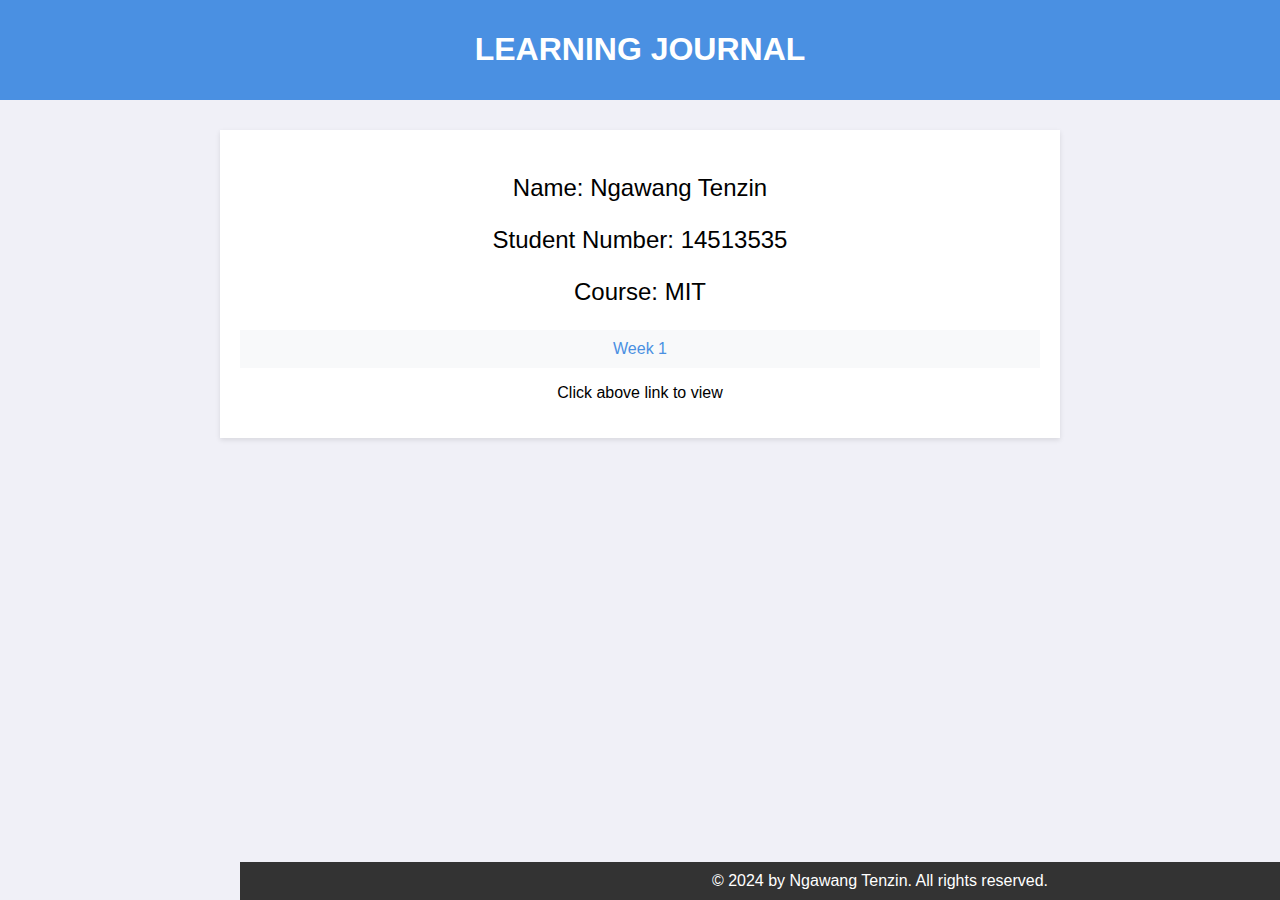
==== index.html @ f3075598 "commit1" ====
<!DOCTYPE html>
<html lang="en">

<head>
    <meta charset="UTF-8">
    <meta name="viewport" content="width=device-width, initial-scale=1.0">
    <title>Learning Journal</title>
    <link rel="stylesheet" href="style.css">
</head>

<body>
    <header>
        <h1>LEARNING JOURNAL</h1>
    </header>

    <div class="container">
        <div class="metadata">
            <p>Name: Ngawang Tenzin</p>
            <p>Student Number: 14513535</p>
            <p>Course: MIT</p>
        </div>

        <nav>
            <a href="week1.html">Week 1</a>
            <!-- <a href="week2.html">Week 2</a>
            <a href="week3.html">Week 3</a>
            <a href="week4.html">Week 4</a>
            <a href="week5.html">Week 5</a> -->
        </nav>

        <p class="guide">Click above link to view</p>

    <footer>
        © 2024 by Ngawang Tenzin. All rights reserved.
    </footer>
</body>

</html>
---- style.css ----
body {
    font-family: 'Arial', sans-serif;
    background: #f0f0f7;
    margin: 0;
    padding: 0;
}
header {
    background-color: #4A90E2;
    color: white;
    padding: 10px 20px;
    text-align: center;
}

.guide {
    text-align: center;
}

footer {
    background-color: #333;
    color: white;
    text-align: center;
    padding: 10px 0;
    position: fixed;
    bottom: 0;
    width: 100%;
}
.container {
    width: 80%;
    max-width: 800px;
    margin: 30px auto;
    padding: 20px;
    background: white;
    box-shadow: 0 2px 5px rgba(0,0,0,0.1);
}
.metadata {
    font-size: 1.5em;
    text-align: center;
    margin-bottom: 20px;
}
.journal-content {
    min-height: 400px; 
    margin: 20px 0;
}
nav {
    background: #f8f9fa;
    padding: 10px;
    text-align: center;
}
nav a {
    color: #4A90E2;
    text-decoration: none;
    padding: 8px 15px;
}
nav a:hover {
    text-decoration: underline;
}
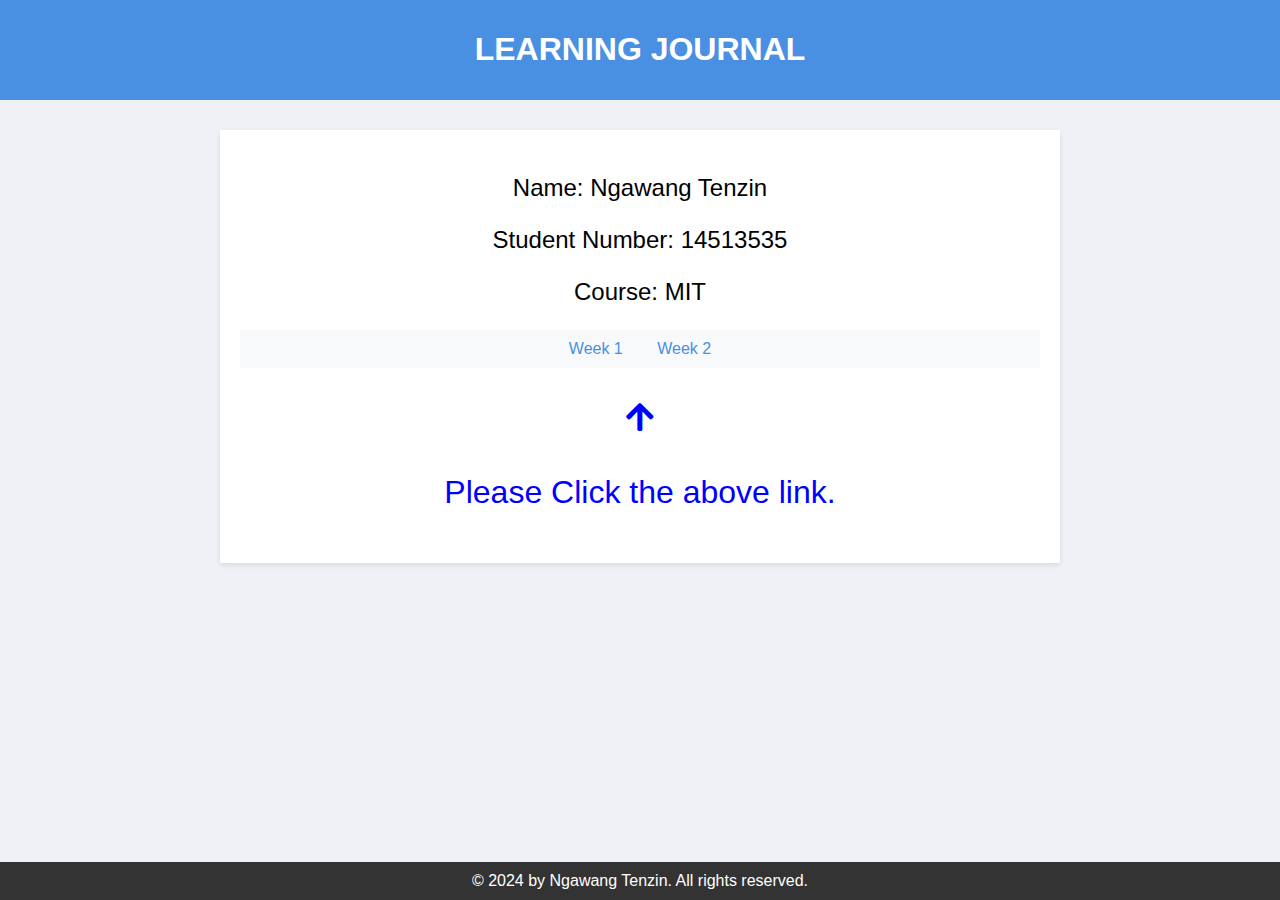
==== commit 540573fd: "week2" ====
--- a/index.html
+++ b/index.html
@@ -6,6 +6,8 @@
     <meta name="viewport" content="width=device-width, initial-scale=1.0">
     <title>Learning Journal</title>
     <link rel="stylesheet" href="style.css">
+    <!--Fontawesome-->
+    <link rel="stylesheet" href="https://cdnjs.cloudflare.com/ajax/libs/font-awesome/5.15.4/css/all.min.css">
 </head>
 
 <body>
@@ -22,17 +24,20 @@
 
         <nav>
             <a href="week1.html">Week 1</a>
-            <!-- <a href="week2.html">Week 2</a>
-            <a href="week3.html">Week 3</a>
+            <a href="week2.html">Week 2</a>
+            <!-- <a href="week3.html">Week 3</a>
             <a href="week4.html">Week 4</a>
             <a href="week5.html">Week 5</a> -->
         </nav>
 
-        <p class="guide">Click above link to view</p>
-
-    <footer>
-        © 2024 by Ngawang Tenzin. All rights reserved.
-    </footer>
+        <p class="guide">
+            <i class="fas fa-arrow-up flashing-icon"></i> <br><br>
+            Please Click the above link.</p>
+    </div>
+        <footer>
+            © 2024 by Ngawang Tenzin. All rights reserved.
+        </footer>
 </body>
 
+
 </html>--- a/style.css
+++ b/style.css
@@ -41,6 +41,13 @@
     min-height: 400px; 
     margin: 20px 0;
 }
+.journal-content h3 {
+    line-height: 3;
+}
+.journal-content p{
+    line-height: 1.5;
+}
+
 nav {
     background: #f8f9fa;
     padding: 10px;
@@ -50,7 +57,38 @@
     color: #4A90E2;
     text-decoration: none;
     padding: 8px 15px;
+    font-style: none;
 }
 nav a:hover {
     text-decoration: underline;
-}+}
+
+.journal-content a {
+    text-decoration: none;
+    font-weight: bold;
+    font-style: italic;
+}
+
+p b {
+    font-style: italic;
+}
+
+/*Flashing text for guide*/
+@keyframes flashing {
+    0% {
+      opacity: 1;
+    }
+    50% {
+      opacity: 0;
+    }
+    100% {
+      opacity: 1;
+    }
+  }
+  
+  .guide {
+    animation: flashing 2s infinite;
+    font-size: xx-large;
+    color:blue;
+  }
+  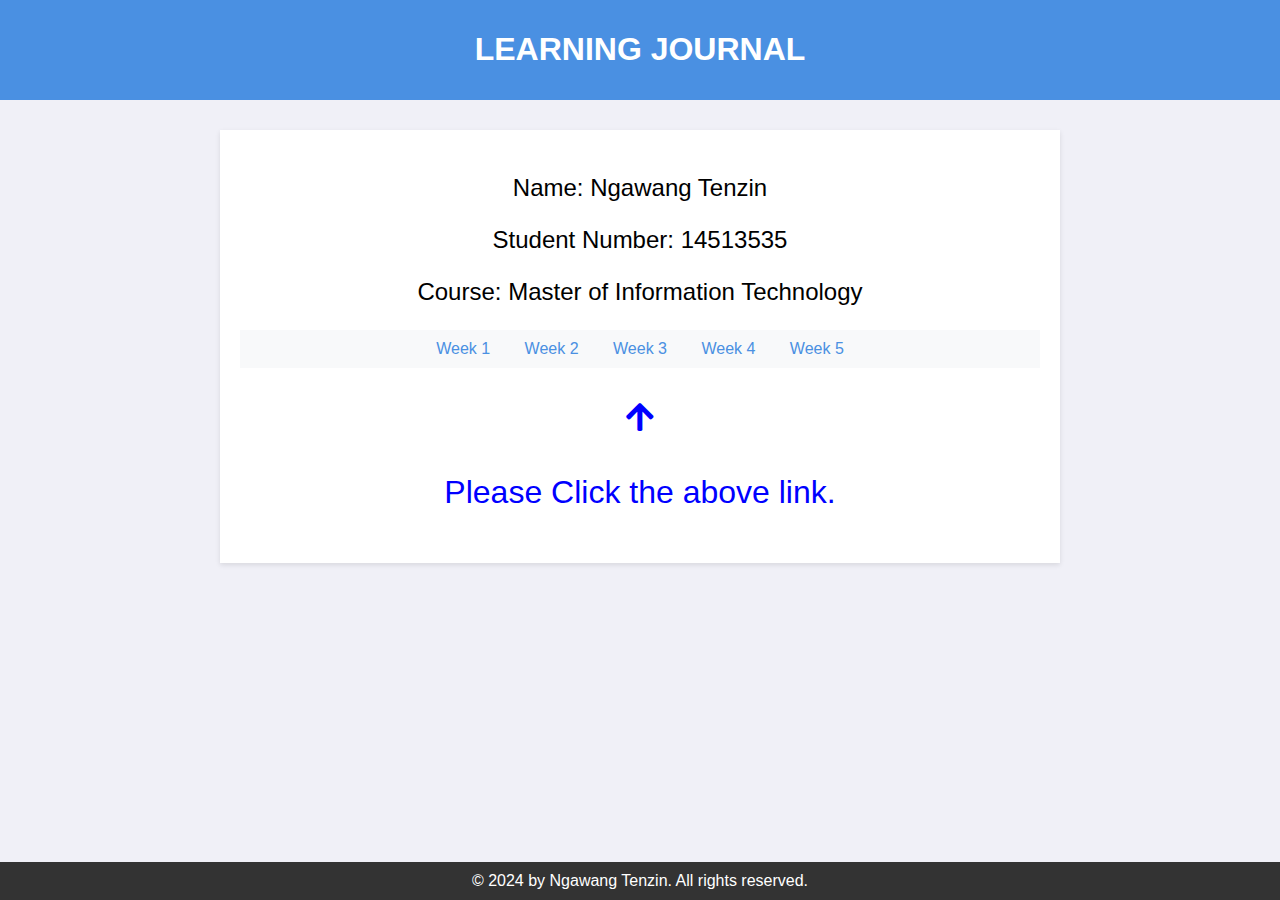
==== commit e540ce8c: "week5" ====
--- a/index.html
+++ b/index.html
@@ -19,15 +19,15 @@
         <div class="metadata">
             <p>Name: Ngawang Tenzin</p>
             <p>Student Number: 14513535</p>
-            <p>Course: MIT</p>
+            <p>Course: Master of Information Technology</p>
         </div>
 
         <nav>
             <a href="week1.html">Week 1</a>
             <a href="week2.html">Week 2</a>
-            <!-- <a href="week3.html">Week 3</a>
+            <a href="week3.html">Week 3</a>
             <a href="week4.html">Week 4</a>
-            <a href="week5.html">Week 5</a> -->
+            <a href="week5.html">Week 5</a>
         </nav>
 
         <p class="guide">
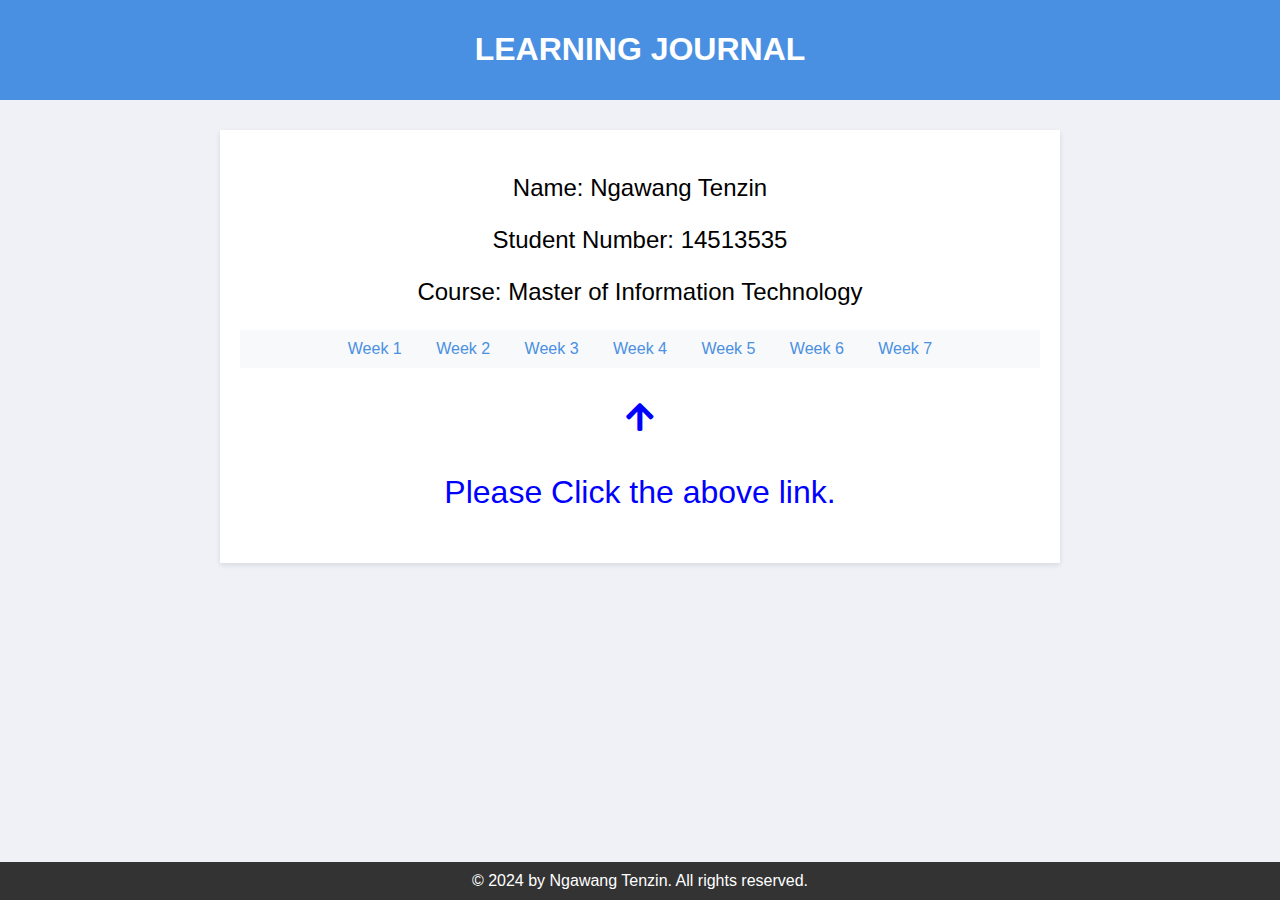
==== commit 70d34ac0: "week7" ====
--- a/index.html
+++ b/index.html
@@ -28,6 +28,9 @@
             <a href="week3.html">Week 3</a>
             <a href="week4.html">Week 4</a>
             <a href="week5.html">Week 5</a>
+            <a href="week6.html">Week 6</a>
+            <a href="week7.html">Week 7</a>
+            
         </nav>
 
         <p class="guide">
